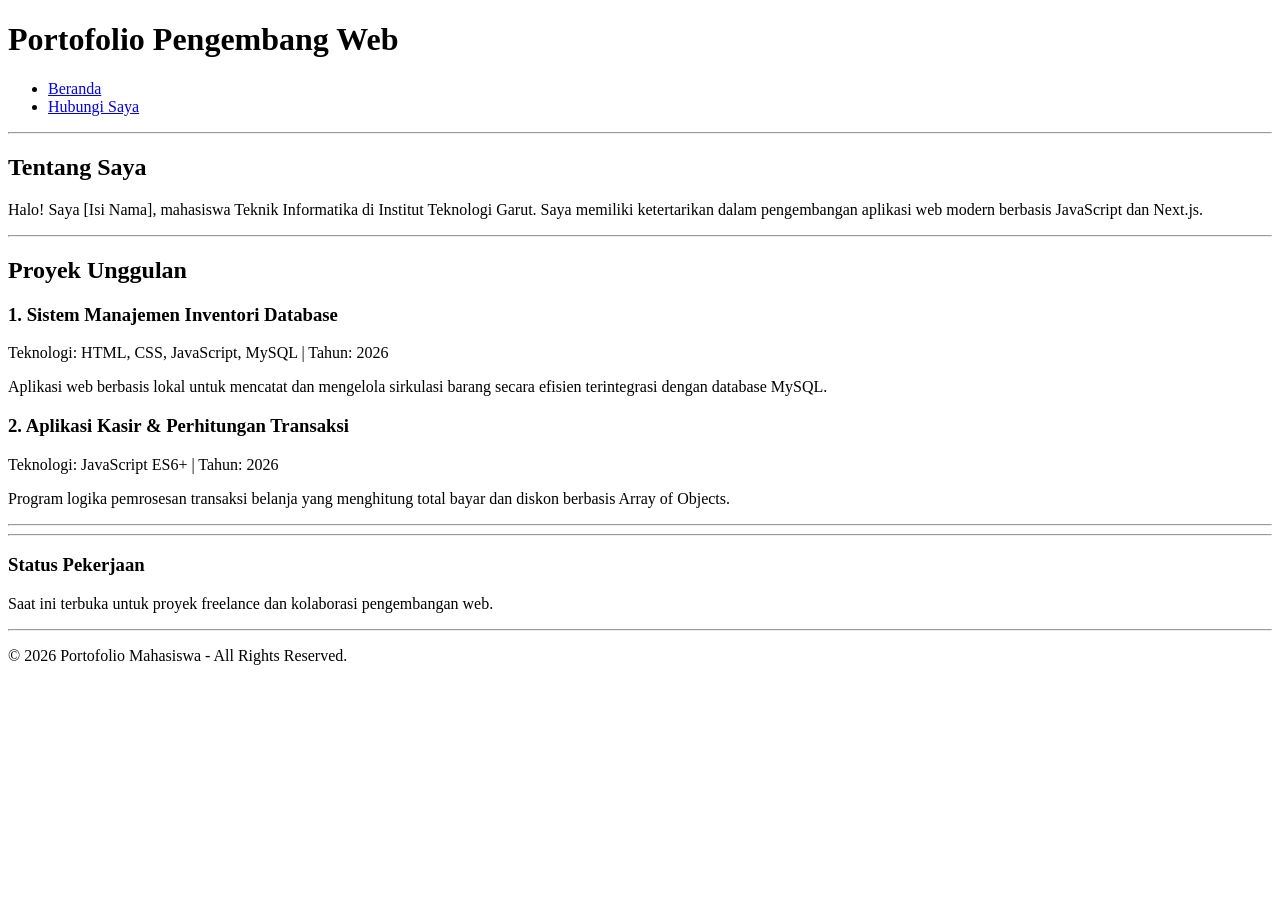
==== Pertemuan_2/index.html @ 71a066f8 "Mennyelesaikan modul 2" ====
<!DOCTYPE html> 
<html lang="id"> 
<head> 
    <meta charset="UTF-8"> 
    <meta name="viewport" content="Width=device-width, scale=1.0"> 
    <title>Modul 2 - Web Portofolio Mahasiswa</title> 
</head> 
<body> 

    <header> 
        <h1>Portofolio Pengembang Web</h1> 
        <nav> 
            <ul> 
                <li><a href="index.html">Beranda</a></li> 
                <li><a href="kontak.html">Hubungi Saya</a></li> 
            </ul> 
        </nav> 
    </header> 

    <hr> 

    <main> 
        <section id="tentang"> 
            <h2>Tentang Saya</h2> 
            <p>Halo! Saya [Isi Nama], mahasiswa Teknik Informatika di 
Institut Teknologi Garut. Saya memiliki ketertarikan dalam pengembangan 
aplikasi web modern berbasis JavaScript dan Next.js.</p> 
            </section> 

            <hr> 

            <section id="proyek"> 
                <h2>Proyek Unggulan</h2> 
                
                <article>
                    <header>
                        <h3>1. Sistem Manajemen Inventori Database</h3> 
                        <p>Teknologi: HTML, CSS, JavaScript, MySQL | Tahun: <time datetime="2026">2026</time></p> 
                    </header> 
                    <p>Aplikasi web berbasis lokal untuk mencatat dan 
mengelola sirkulasi barang secara efisien terintegrasi dengan database 
MySQL.</p> 
                </article> 

                <article> 
                    <header> 
                        <h3>2. Aplikasi Kasir & Perhitungan Transaksi</h3> 
                        <p>Teknologi: JavaScript ES6+ | Tahun: <time datetime="2026">2026</time></p> 
                    </header> 
                    <p>Program logika pemrosesan transaksi belanja yang menghitung total bayar dan diskon berbasis Array of Objects.</p> 
                </article> 
            </section> 
 
            <hr> 
    </main>
    
    <hr>

    <aside> 
        <h3>Status Pekerjaan</h3> 
        <p>Saat ini terbuka untuk proyek freelance dan kolaborasi pengembangan web.</p> 
    </aside> 
 
    <hr> 
 
    <footer> 
        <p>&copy; 2026 Portofolio Mahasiswa - All Rights Reserved.</p> 
    </footer> 
 
</body> 
</html>
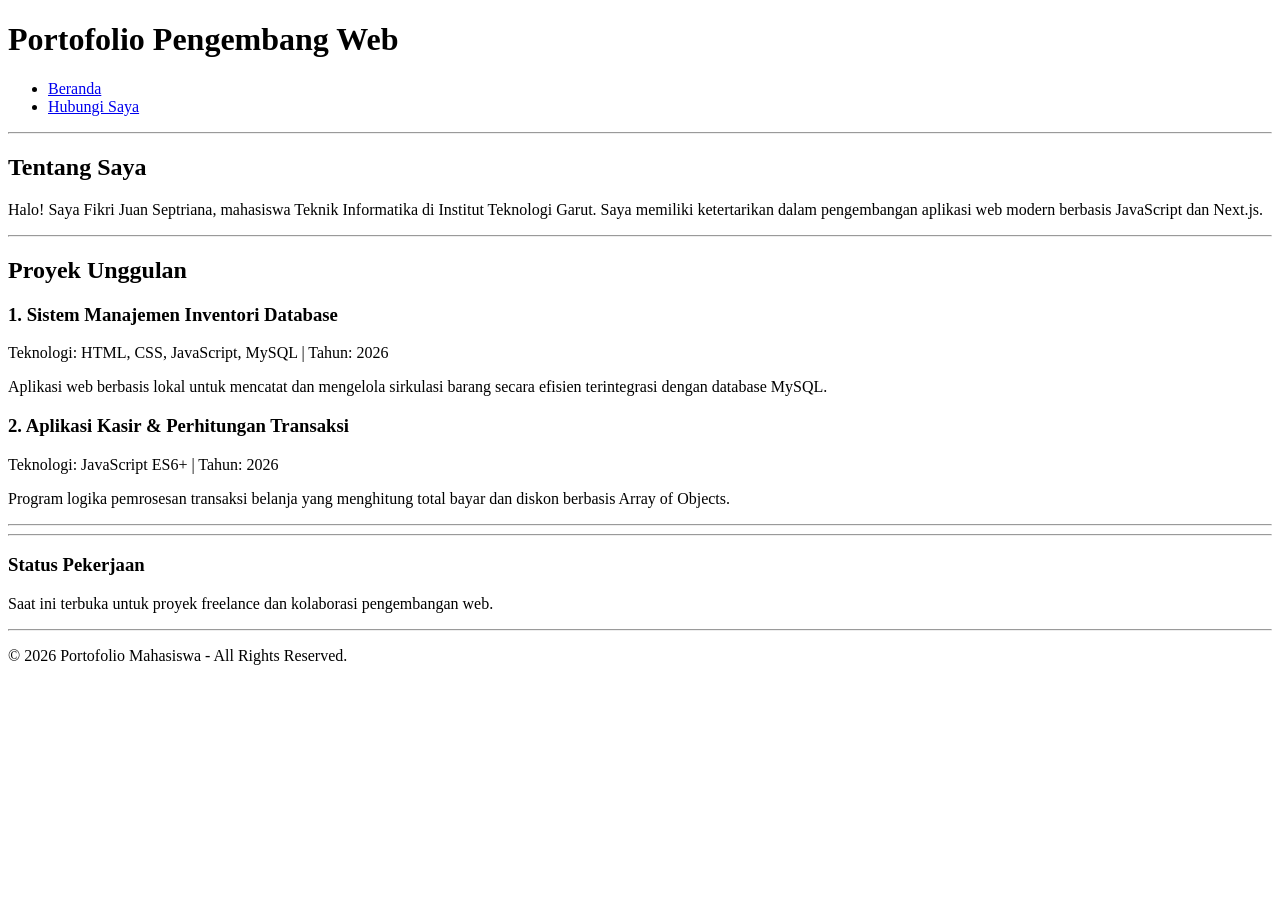
==== commit 756e41a4: "Menambahkan proyek portofolio" ====
--- a/Pertemuan_2/index.html
+++ b/Pertemuan_2/index.html
@@ -22,7 +22,7 @@
     <main> 
         <section id="tentang"> 
             <h2>Tentang Saya</h2> 
-            <p>Halo! Saya [Isi Nama], mahasiswa Teknik Informatika di 
+            <p>Halo! Saya Fikri Juan Septriana, mahasiswa Teknik Informatika di 
 Institut Teknologi Garut. Saya memiliki ketertarikan dalam pengembangan 
 aplikasi web modern berbasis JavaScript dan Next.js.</p> 
             </section> 
@@ -37,9 +37,7 @@
                         <h3>1. Sistem Manajemen Inventori Database</h3> 
                         <p>Teknologi: HTML, CSS, JavaScript, MySQL | Tahun: <time datetime="2026">2026</time></p> 
                     </header> 
-                    <p>Aplikasi web berbasis lokal untuk mencatat dan 
-mengelola sirkulasi barang secara efisien terintegrasi dengan database 
-MySQL.</p> 
+                    <p>Aplikasi web berbasis lokal untuk mencatat dan mengelola sirkulasi barang secara efisien terintegrasi dengan database MySQL.</p> 
                 </article> 
 
                 <article> 
